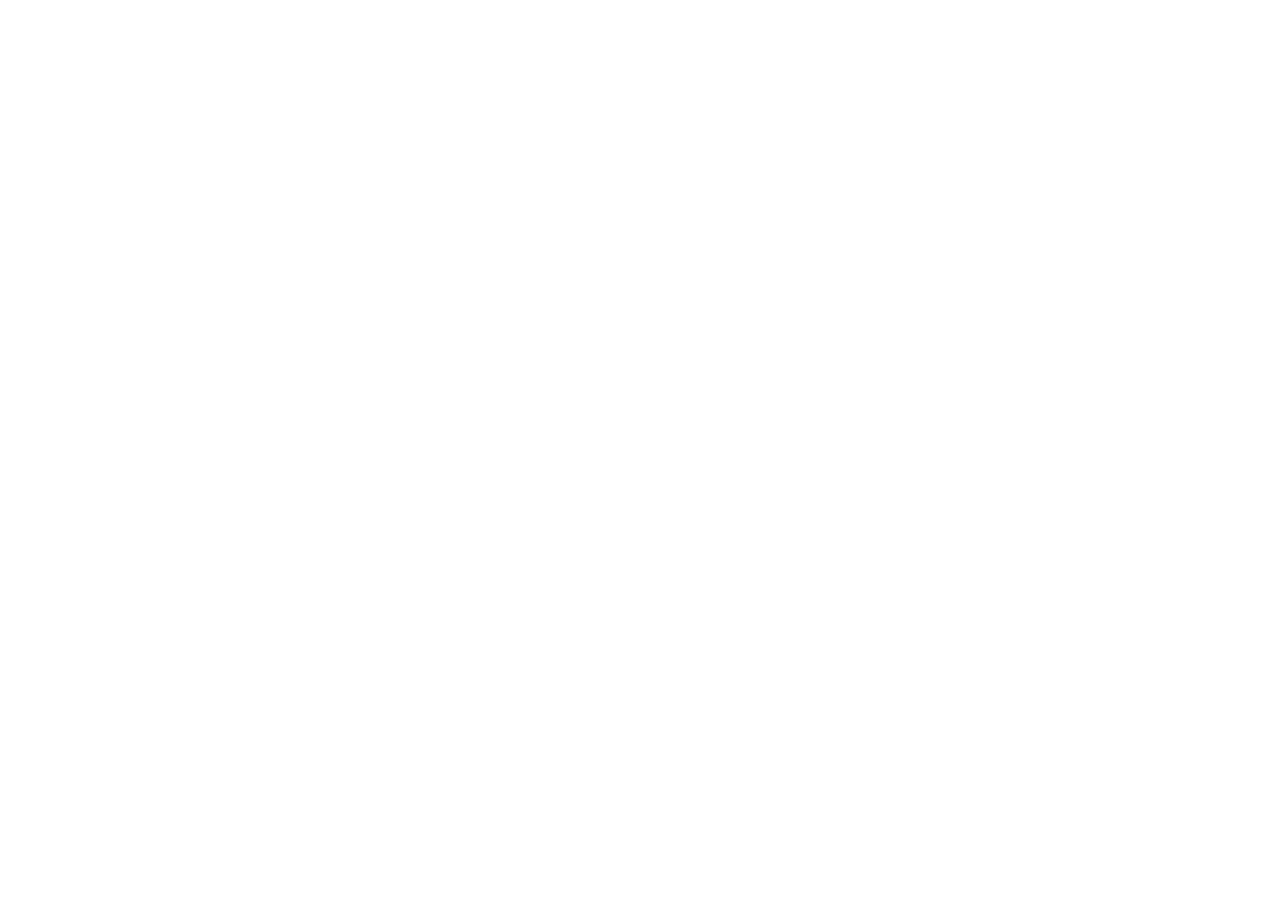
==== src/index.html @ a16def36 "HTML and CSS base" ====
<!DOCTYPE html>
<html lang="en">
  <head>
    <meta charset="UTF-8" />
    <meta http-equiv="X-UA-Compatible" content="IE=edge" />
    <meta name="viewport" content="width=device-width, initial-scale=1.0" />
    <title>Document</title>
    <link rel="preconnect" href="https://fonts.googleapis.com" />
    <link rel="preconnect" href="https://fonts.gstatic.com" crossorigin />
    <link
      href="https://fonts.googleapis.com/css2?family=Quicksand:wght@300;500;700&display=swap"
      rel="stylesheet"
    />
    <style>
      :root {
        --white: #ffffff;
        --black: #000000;
        --very-light-pink: #c7c7c7;
        --text-input-field: #f7f7f7;
        --hospital-green: #acd982;
        --dark: #232830;
      }
      body {
        font-family: "Quicksand", sans-serif;
      }
    </style>
  </head>
  <body></body>
</html>
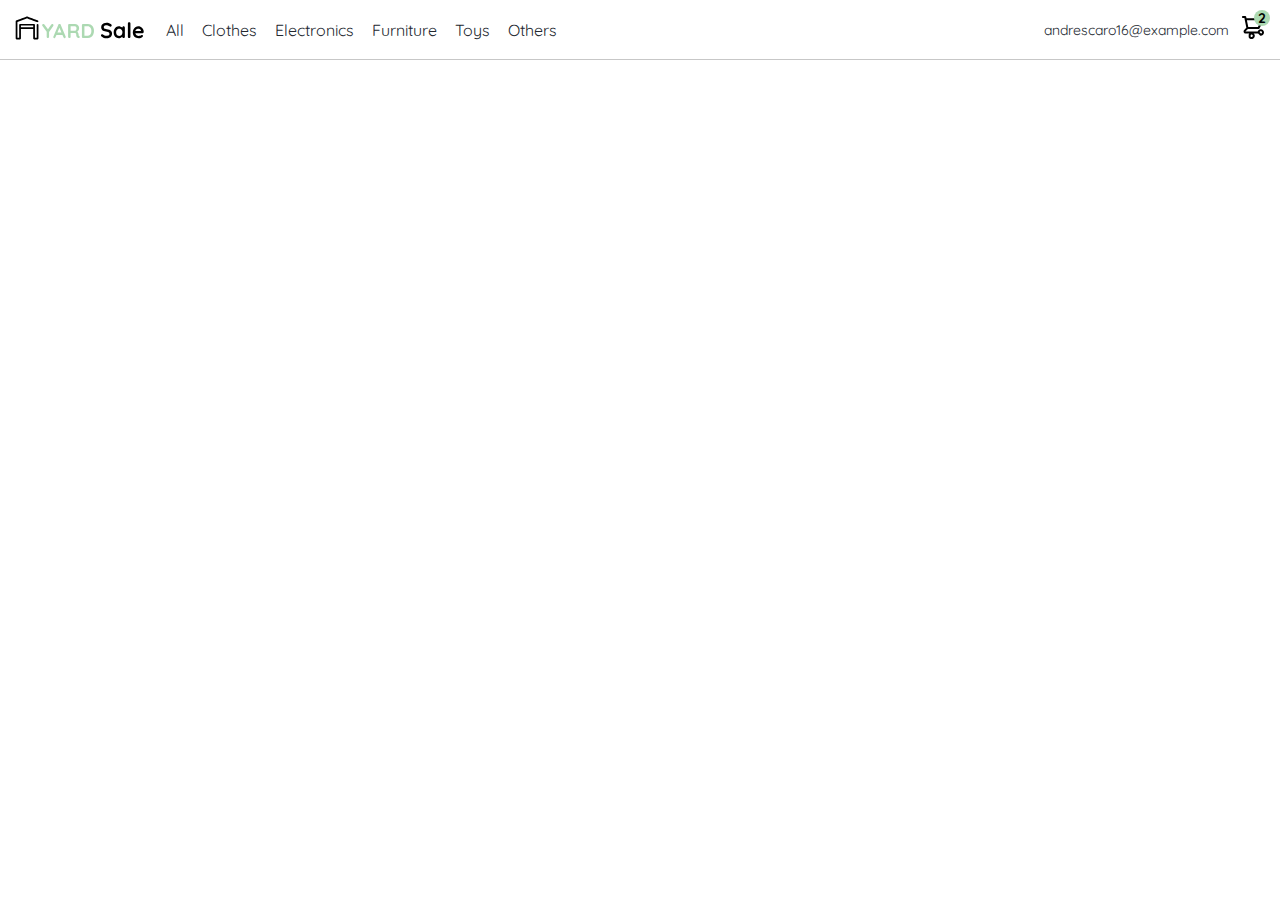
==== commit 71f67fa2: "Menu fusion on desktop" ====
--- a/src/index.html
+++ b/src/index.html
@@ -1,29 +1,65 @@
 <!DOCTYPE html>
 <html lang="en">
-  <head>
-    <meta charset="UTF-8" />
-    <meta http-equiv="X-UA-Compatible" content="IE=edge" />
-    <meta name="viewport" content="width=device-width, initial-scale=1.0" />
-    <title>Document</title>
-    <link rel="preconnect" href="https://fonts.googleapis.com" />
-    <link rel="preconnect" href="https://fonts.gstatic.com" crossorigin />
-    <link
-      href="https://fonts.googleapis.com/css2?family=Quicksand:wght@300;500;700&display=swap"
-      rel="stylesheet"
-    />
-    <style>
-      :root {
-        --white: #ffffff;
-        --black: #000000;
-        --very-light-pink: #c7c7c7;
-        --text-input-field: #f7f7f7;
-        --hospital-green: #acd982;
-        --dark: #232830;
-      }
-      body {
-        font-family: "Quicksand", sans-serif;
-      }
-    </style>
+<head>
+    <meta charset="UTF-8">
+    <meta http-equiv="X-UA-Compatible" content="IE=edge">
+    <meta name="viewport" content="width=device-width, initial-scale=1.0">
+
+    <link rel="preconnect" href="https://fonts.googleapis.com">
+    <link rel="preconnect" href="https://fonts.gstatic.com" crossorigin="">
+    <link href="https://fonts.googleapis.com/css2?family=Quicksand:wght@300;500;700&amp;display=swap" rel="stylesheet">
+
+    <link rel="stylesheet" href="./assets/styles/globals.css"/>
+
+    <title>YardSale</title>
   </head>
-  <body></body>
-</html>
+<body>
+    <nav>
+        <img src="./assets/icons/icon_menu.svg" alt="menu icon" class="menu">
+
+        <div class="navbar-left">
+            <img src="./assets/logos/logo_yard_sale.svg" alt="Logo Yard Sale" class="logo">
+            <ul>
+                <li>
+                    <a href="/">All</a>
+                </li>
+                <li>
+                    <a href="/">Clothes</a>
+                </li>
+                <li>
+                    <a href="/">Electronics</a>
+                </li>
+                <li>
+                    <a href="/">Furniture</a>
+                </li>
+                <li>
+                    <a href="/">Toys</a>
+                </li>
+                <li>
+                    <a href="/">Others</a>
+                </li>
+            </ul>
+        </div>
+
+        <div class="navbar-right">
+            <ul>
+                <li class="navbar-email no-select">andrescaro16@example.com</li>
+                <li class="navbar-shopping-cart">
+                    <img src="./assets/icons/icon_shopping_cart.svg" alt="Icon shopping cart">
+                    <div>2</div>
+                </li>
+            </ul>
+        </div>
+
+        <div class="desktop-menu inactive">
+          <ul>
+              <li> <a href="/" class="title">My orders</a> </li>
+              <li> <a href="/" class="title">My account</a> </li>
+              <li> <a href="/">Sign out</a> </li>
+          </ul>
+        </div>
+    </nav>
+
+    <script src="./main.js"></script>
+</body>
+</html>--- a/src/assets/styles/globals.css
+++ b/src/assets/styles/globals.css
@@ -0,0 +1,168 @@
+/*--------------------------------------------[global-variables]--------------------------------------------*/
+:root {
+    --white: #FFFFFF;
+    --black: #000000;
+    --very-light-pink: #C7C7C7;
+    --text-input-field: #F7F7F7;
+    --hospital-green: #ACD9B2;
+    --dark: #232830;
+    --sm: 14px;
+    --md: 16px;
+    --lg: 18px;
+}
+
+*{
+    box-sizing: border-box;
+}
+
+body {
+    margin: 0;
+    padding: 0;
+    font-family: 'Quicksand', sans-serif;
+}
+
+.inactive{
+    display: none;
+}
+
+.no-select {
+    user-select: none;
+}
+
+/*--------------------------------------------------[navbar]------------------------------------------------*/
+nav{
+    width: 100%;
+    height: 60px;
+    padding: 15px;
+    display: flex;
+    justify-content: space-between;
+    align-items: center;
+    border-bottom: 1px solid var(--very-light-pink);
+}
+
+.navbar-left{
+    display: flex;
+}
+
+.navbar-left ul{
+    margin-left: 12px;
+}
+
+.navbar-right ul{
+    margin: 0px;
+}
+
+.navbar-left ul li a,
+.navbar-right ul li a{
+    text-decoration: none;
+    color: var(--dark);
+    border: 1px solid var(--white);
+    border-radius: 10px;
+    padding: 8px;
+}
+
+.navbar-left ul li a:hover,
+.navbar-right ul li a:hover{
+    color: var(--hospital-green);
+    border: 1px solid var(--hospital-green);
+}
+
+.menu{
+    display: none;
+}
+
+.logo{
+    width: 130px;
+}
+
+nav ul{
+    list-style: none;
+    padding: 0;
+    display: flex;
+    align-items: center;
+}
+
+.navbar-email{
+    color: var(--dark);
+    font-size: var(--sm);
+    cursor: pointer;
+    margin-right: 12px;
+}
+
+.navbar-email:hover{
+    color: var(--black);
+}
+
+.navbar-shopping-cart{
+    position: relative;
+}
+
+.navbar-shopping-cart div{
+    width: 16px;
+    height: 16px;
+    background-color: var(--hospital-green);
+    border-radius: 50%;
+    font-size: var(--sm);
+    font-weight: bold;
+    position: absolute;
+    top: -5px;
+    right: -5px;
+    display: flex;
+    justify-content: center;
+    align-items: center;
+}
+
+/*----------------------------------------------[desktop-menu]-----------------------------------------------*/
+.desktop-menu{
+    position: absolute;
+    background-color: var(--white);
+    top: 59px;
+    right: 60px;
+    width: 160px;
+    height: auto;
+    padding: 25px 25px 0px 25px;
+    border: 1px solid var(--very-light-pink);
+    border-radius: 6px;
+}
+.desktop-menu ul{
+    display: flex;
+    flex-direction: column;
+    list-style: none;
+    padding: 0px;
+    margin: 0px;
+}
+.desktop-menu ul li{
+    text-align: end;
+}
+.desktop-menu ul li:not(:last-child) {
+    font-weight: bold;
+}
+.desktop-menu ul li:last-child{
+    border-top: 1px solid var(--very-light-pink);
+    padding-top: 25px;
+}
+.desktop-menu ul li:last-child a{
+    color: var(--hospital-green);
+    font-size: var(--sm);
+}
+.desktop-menu ul li a{
+    display: inline-block;
+    margin-bottom: 25px;
+    color: var(--black);
+    text-decoration: none;
+}
+
+/*------------------------------------------------[media-querys]----------------------------------------------*/
+
+/*---------------------------------------------------[navbar]-------------------------------------------------*/
+@media (max-width: 810px){
+    .menu{
+        display: block;
+    }
+    .navbar-left ul{
+        display: none;
+    }
+    .navbar-email{
+        display: none;
+    }
+}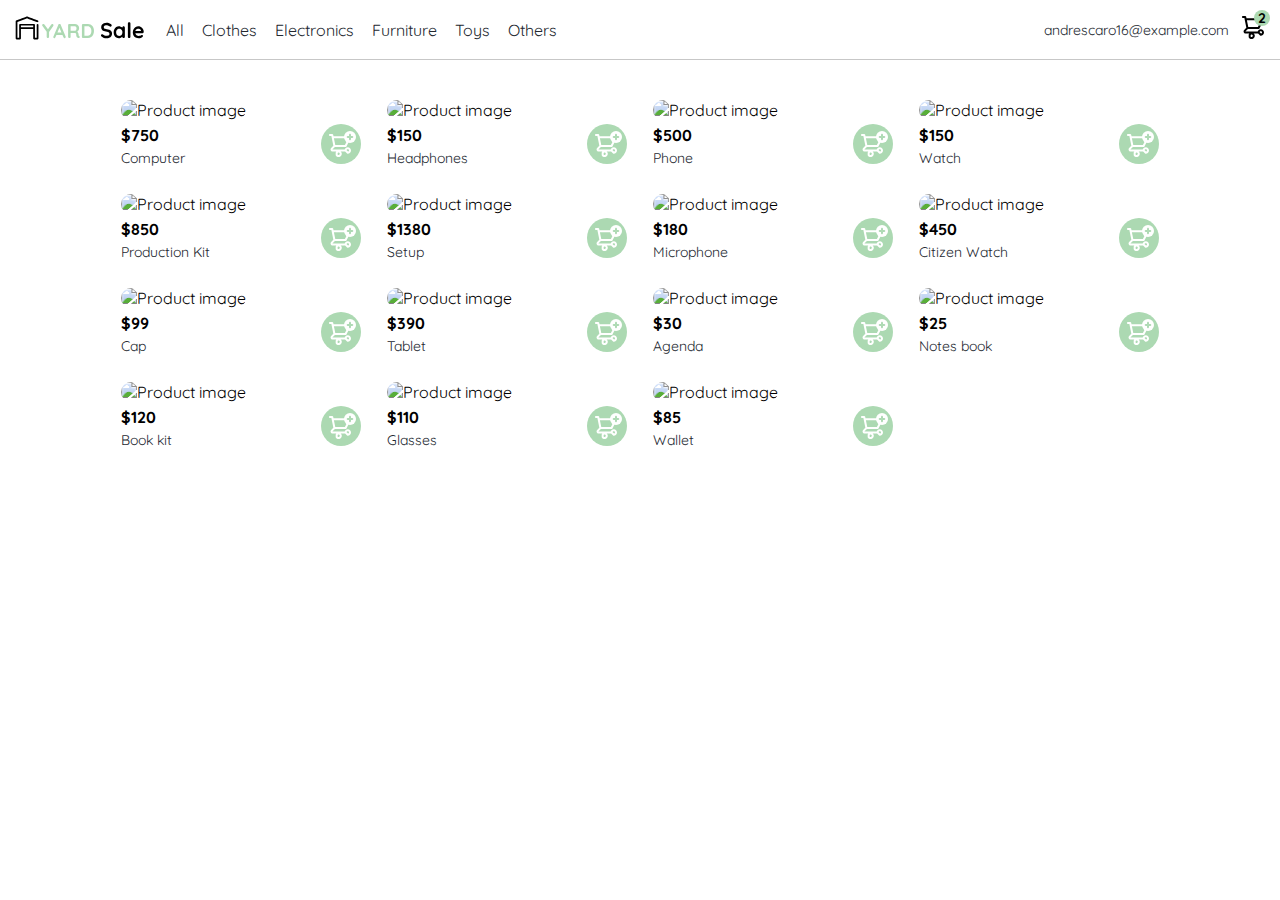
==== commit 20009ef9: "Product detail aside" ====
--- a/src/index.html
+++ b/src/index.html
@@ -45,7 +45,7 @@
             <ul>
                 <li class="navbar-email no-select">andrescaro16@example.com</li>
                 <li class="navbar-shopping-cart">
-                    <img src="./assets/icons/icon_shopping_cart.svg" alt="Icon shopping cart">
+                    <img src="./assets/icons/icon_shopping_cart.svg" alt="Icon shopping cart" class="cart-icon">
                     <div>2</div>
                 </li>
             </ul>
@@ -58,7 +58,146 @@
               <li> <a href="/">Sign out</a> </li>
           </ul>
         </div>
+
+        <div class="mobile-menu inactive">
+          <ul>
+              <li>
+                  <a href="/">CATEGORIES</a>
+              </li>
+              <li>
+                  <a href="/">All</a>
+              </li>
+              <li>
+                  <a href="/">Clothes</a>
+              </li>
+              <li>
+                  <a href="/">Electronics</a>
+              </li>
+              <li>
+                  <a href="/">Furnitures</a>
+              </li>
+              <li>
+                  <a href="/">Toys</a>
+              </li>
+              <li>
+                  <a href="/">Other</a>
+              </li>
+          </ul>
+          <ul>
+              <li>
+                  <a href="/">My orders</a>
+              </li>
+              <li>
+                  <a href="/">My account</a>
+              </li>
+          </ul>
+          <ul>
+              <li>
+                  <a href="/" class="email">platzi@example.com</a>
+              </li>
+              <li>
+                  <a href="/" class="sign-out">Sign out</a>
+              </li>
+          </ul>
+      </div>
     </nav>
+
+    <aside id="shoppingCartContainer" class="inactive">
+
+      <div class="title-container">
+          <img src="./assets/icons/flechita.svg" alt="arrow">
+          <p class="title">Shopping cart</p>
+      </div>
+      
+      <div class="shopping-cart">
+          <figure>
+              <img src="https://images.pexels.com/photos/2481177/pexels-photo-2481177.jpeg?auto=compress&cs=tinysrgb&w=1260&h=750&dpr=1" alt="Setup product image">
+          </figure>
+          <p>Setup</p>
+          <p>$120.00</p>
+          <img src="./assets/icons/icon_close.png" alt="Shopping cart close icon">
+      </div>
+      
+      <div class="shopping-cart">
+          <figure>
+              <img src="https://images.pexels.com/photos/2481177/pexels-photo-2481177.jpeg?auto=compress&cs=tinysrgb&w=1260&h=750&dpr=1" alt="Setup product image">
+          </figure>
+          <p>Setup</p>
+          <p>$120.00</p>
+          <img src="./assets/icons/icon_close.png" alt="Shopping cart close icon">
+      </div>
+
+      <div class="shopping-cart">
+          <figure>
+              <img src="https://images.pexels.com/photos/2481177/pexels-photo-2481177.jpeg?auto=compress&cs=tinysrgb&w=1260&h=750&dpr=1" alt="Setup product image">
+          </figure>
+          <p>Setup</p>
+          <p>$120.00</p>
+          <img src="./assets/icons/icon_close.png" alt="Shopping cart close icon">
+      </div>
+
+      <div class="shopping-cart">
+          <figure>
+              <img src="https://images.pexels.com/photos/2481177/pexels-photo-2481177.jpeg?auto=compress&cs=tinysrgb&w=1260&h=750&dpr=1" alt="Setup product image">
+          </figure>
+          <p>Setup</p>
+          <p>$120.00</p>
+          <img src="./assets/icons/icon_close.png" alt="Shopping cart close icon">
+      </div>
+
+      <div class="shopping-cart">
+          <figure>
+              <img src="https://images.pexels.com/photos/2481177/pexels-photo-2481177.jpeg?auto=compress&cs=tinysrgb&w=1260&h=750&dpr=1" alt="Setup product image">
+          </figure>
+          <p>Setup</p>
+          <p>$120.00</p>
+          <img src="./assets/icons/icon_close.png" alt="Shopping cart close icon">
+      </div>
+
+      <div class="shopping-cart">
+          <figure>
+              <img src="https://images.pexels.com/photos/2481177/pexels-photo-2481177.jpeg?auto=compress&cs=tinysrgb&w=1260&h=750&dpr=1" alt="Setup product image">
+          </figure>
+          <p>Setup</p>
+          <p>$120.00</p>
+          <img src="./assets/icons/icon_close.png" alt="Shopping cart close icon">
+      </div>
+      
+      <div class="my-order-content">
+          <div class="order">
+              <p>
+                  <span>Total</span>
+              </p>
+              <p> $720.00 </p>
+          </div>
+      </div>
+
+      <button class="primary-button">Checkout</button>
+
+    </aside>
+
+    <aside id="productDetailContainer" class="inactive">
+        
+        <div class="product-detail-close">
+            <img src="./assets/icons/icon_close.png" alt="close">
+        </div>
+        <img src="https://images.pexels.com/photos/2481177/pexels-photo-2481177.jpeg?auto=compress&cs=tinysrgb&w=1260&h=750&dpr=1" alt="product image">
+
+        <div class="product-info">
+            <p>$120.00</p>
+            <p>Setup</p>
+            <p>Lorem ipsum dolor sit amet consectetur, adipisicing elit. Similique quia quam illum ullam nam. Magnam soluta, quae repellendus voluptas placeat a dignissimos earum incidunt nemo, minima, atque esse ipsam. Eum?</p>
+            <button class="primary-button add-to-cart-button">
+                <img src="./assets/icons/bt_add_to_cart.svg" alt="Add to cart icon">
+                Add to cart
+            </button>
+        </div>
+
+    </aside>
+
+    <section class="main-container">
+        <div class="cards-container"></div>
+    </section>
 
     <script src="./main.js"></script>
 </body>
--- a/src/assets/styles/globals.css
+++ b/src/assets/styles/globals.css
@@ -1,4 +1,4 @@
-/*--------------------------------------------[global-variables]--------------------------------------------*/
+/*------------------------------------------------[global-variables]------------------------------------------------*/
 :root {
     --white: #FFFFFF;
     --black: #000000;
@@ -21,15 +21,27 @@
     font-family: 'Quicksand', sans-serif;
 }
 
+.primary-button{
+    background-color: var(--hospital-green);
+    border-radius: 8px;
+    border: none;
+    color: var(--white);
+    width: 100%;
+    cursor: pointer;
+    font-size: var(--md);
+    font-weight: bold;
+    height: 50px;
+}
+
 .inactive{
-    display: none;
+    display: none   !important;
 }
 
 .no-select {
     user-select: none;
 }
 
-/*--------------------------------------------------[navbar]------------------------------------------------*/
+/*------------------------------------------------------[navbar]----------------------------------------------------*/
 nav{
     width: 100%;
     height: 60px;
@@ -69,16 +81,22 @@
 
 .menu{
     display: none;
+    cursor: pointer;
 }
 
 .logo{
     width: 130px;
+    cursor: pointer;
 }
 
 nav ul{
     list-style: none;
     padding: 0;
     display: flex;
+}
+
+nav .navbar-left ul,
+nav .navbar-right ul{
     align-items: center;
 }
 
@@ -95,6 +113,7 @@
 
 .navbar-shopping-cart{
     position: relative;
+    cursor: pointer;
 }
 
 .navbar-shopping-cart div{
@@ -112,7 +131,7 @@
     align-items: center;
 }
 
-/*----------------------------------------------[desktop-menu]-----------------------------------------------*/
+/*---------------------------------------------------[desktop-menu]-------------------------------------------------*/
 .desktop-menu{
     position: absolute;
     background-color: var(--white);
@@ -124,6 +143,7 @@
     border: 1px solid var(--very-light-pink);
     border-radius: 6px;
 }
+
 .desktop-menu ul{
     display: flex;
     flex-direction: column;
@@ -131,20 +151,25 @@
     padding: 0px;
     margin: 0px;
 }
+
 .desktop-menu ul li{
     text-align: end;
 }
+
 .desktop-menu ul li:not(:last-child) {
     font-weight: bold;
 }
+
 .desktop-menu ul li:last-child{
     border-top: 1px solid var(--very-light-pink);
     padding-top: 25px;
 }
+
 .desktop-menu ul li:last-child a{
     color: var(--hospital-green);
     font-size: var(--sm);
 }
+
 .desktop-menu ul li a{
     display: inline-block;
     margin-bottom: 25px;
@@ -152,10 +177,262 @@
     text-decoration: none;
 }
 
-/*------------------------------------------------[media-querys]----------------------------------------------*/
-
-/*---------------------------------------------------[navbar]-------------------------------------------------*/
-@media (max-width: 810px){
+/*---------------------------------------------------[mobile-menu]--------------------------------------------------*/
+.mobile-menu {
+    background-color: var(--white);
+    position: absolute;
+    top: 60px;
+    left: 50%;
+    transform: translate(-50%);
+    width: 90vw;
+    height: calc(60vh - 60px);
+    display: flex;
+    flex-direction: column;
+    padding: 24px;
+}
+
+.mobile-menu ul:last-child{
+    position: absolute;
+    bottom: 0;
+}
+
+.mobile-menu a {
+    text-align: left;
+    text-decoration: none;
+    color: var(--black);
+    font-weight: bold;
+}
+
+.mobile-menu ul {
+    display: flex;
+    flex-direction: column;
+    padding: 0;
+    margin: 24px 0 0;
+    list-style: none;
+    text-align: left;
+}
+
+.mobile-menu ul:nth-child(1) {  
+    border-bottom: 1px solid var(--very-light-pink);
+}
+
+.mobile-menu ul li {
+    margin-bottom: 24px;
+}
+
+.mobile-menu .email {
+    font-size: var(--sm);
+    font-weight: 300;
+}
+
+.mobile-menu .sign-out {
+    font-size: var(--sm);
+    color: var(--hospital-green);
+}
+
+
+/*--------------------------------------------[Asides shoppingCart and product-detail]-------------------------------------------*/
+aside {
+    background-color: var(--white);
+    position: absolute;
+    right: 0;
+    width: 480px;
+    height: 90%;
+}
+
+/*--------------------------------------------------------[ShoppingCart]---------------------------------------------------------*/
+#shoppingCartContainer{
+    padding: 0 24px;
+}
+
+.title-container{
+    display: flex;
+}
+
+.title-container img{
+    transform: rotate(180deg);
+}
+
+.title{
+    font-weight: bold;
+    font-size: var(--lg);
+    margin-left: 14px;
+    margin-bottom: 24px;
+}
+
+.shopping-cart{
+    display: grid;
+    grid-template-columns: auto 1fr auto auto;
+    gap: 16px;
+    margin-bottom: 16px;
+    align-items: center;
+}
+
+.shopping-cart figure{
+    margin: 0px;
+}
+
+.shopping-cart figure img{
+    width: 80px;
+    height: 80px;
+    border-radius: 20px;
+    object-fit: cover;
+}
+
+.shopping-cart p:nth-child(2){
+    color: var(--dark);
+}
+
+.shopping-cart p:nth-child(3){
+    font-size: var(--md);
+    font-weight: bold;
+}
+
+.my-order-content{
+    display: flex;
+    flex-direction: column;
+}
+
+.order{
+    display: flex;
+    justify-content: space-between;
+    background-color: var(--text-input-field);
+    border-radius: 12px;
+    padding: 8px 15px;
+    margin-bottom: 20px;
+    align-items: center;
+}
+
+.order p:first-child{
+    display: flex;
+    flex-direction: column;
+}
+
+.order p:first-child > span:first-child{
+    font-weight: bold;
+}
+
+.order p:nth-child(2){
+    color: var(--dark);
+    font-weight: bold;
+}
+
+/*------------------------------------------------------[productDetail]--------------------------------------------------------*/
+.product-detail-close{
+    background-color: var(--white);
+    width: 25px;
+    height: 25px;
+    position: absolute;
+    top: 20px;
+    left: 20px;
+    display: flex;
+    align-items: center;
+    justify-content: center;
+    cursor: pointer;
+    z-index: 2;
+    padding: 5px;
+    border-radius: 50%;
+}
+
+.product-detail-close:hover{
+    cursor: pointer;
+}
+
+#productDetailContainer > img:nth-child(2){
+    width: 100%;
+    height: 360px;
+    object-fit: cover;
+    border-radius: 0 0 20px 20px;
+}
+
+#productDetailContainer .product-info{
+    margin: 24px 24px 0 24px;
+    text-align: justify;
+}
+
+#productDetailContainer .product-info p:nth-child(1){
+    font-weight: bold;
+    color: var(--dark);
+    font-size: var(--md);
+    margin-top: 0;
+    margin-bottom: 4px;
+}
+
+#productDetailContainer .product-info p:nth-child(2){
+    color: var(--dark);
+    font-size: var(--md);
+    margin-top: 0;
+    margin-bottom: 28px;
+}
+
+#productDetailContainer .product-info p:nth-child(3){
+    color: var(--dark);
+    font-size: var(--sm);
+    margin-top: 0;
+    margin-bottom: 28px;
+}
+
+.add-to-cart-button{
+    display: flex;
+    align-items: center;
+    justify-content: center;
+}
+
+/*-------------------------------------------------------[productList]---------------------------------------------------------*/
+.main-container {
+    display: flex;
+    flex-direction: column;
+    margin: 14px 0;
+}
+
+.cards-container {
+    display: grid;
+    grid-template-columns: repeat(auto-fill, 240px);
+    margin: 26px;
+    gap: 26px;
+    place-content: center;
+}
+
+.product-card {
+    width: 240px;
+}
+
+.product-card > img {
+    width: inherit;
+    height: 240px;
+    border-radius: 20px;
+    object-fit: cover;
+}
+
+.product-card .product-info {
+    display: flex;
+    justify-content: space-between;
+    align-items: center;
+    margin-top: 4px;
+}
+
+.product-card .product-info div p:nth-child(1){
+    color: var(--black);
+    font-weight: bold;
+    font-size: var(--md);
+    margin-top: 0px;
+    margin-bottom: 4px;
+}
+
+.product-card .product-info div p:nth-child(2){
+    color: var(--dark);
+    font-size: var(--sm);
+    margin-top: 0px;
+    margin-bottom: 0px;
+}
+
+.product-card .product-info figure {
+    margin: 0px;
+}
+
+
+/*---------------------------------------------------[media-querys]-------------------------------------------------*/
+@media (max-width: 640px){
     .menu{
         display: block;
     }
@@ -165,4 +442,32 @@
     .navbar-email{
         display: none;
     }
+    .desktop-menu{
+        display: none;
+    }
+    #shoppingCartContainer{
+        width: 100%;
+    }
+    .cards-container {
+        display: grid;
+        grid-template-columns: repeat(auto-fill, 140px);
+        margin: 26px;
+        gap: 26px;
+    }
+    .product-card {
+        width: 140px;
+    }
+    .product-card > img {
+        width: 140px;
+        height: 140px;
+    }
+    #productDetailContainer{
+        width: 100%;
+    }
+}
+
+@media (min-width: 641px){
+    .mobile-menu{
+        display: none;
+    }
 }